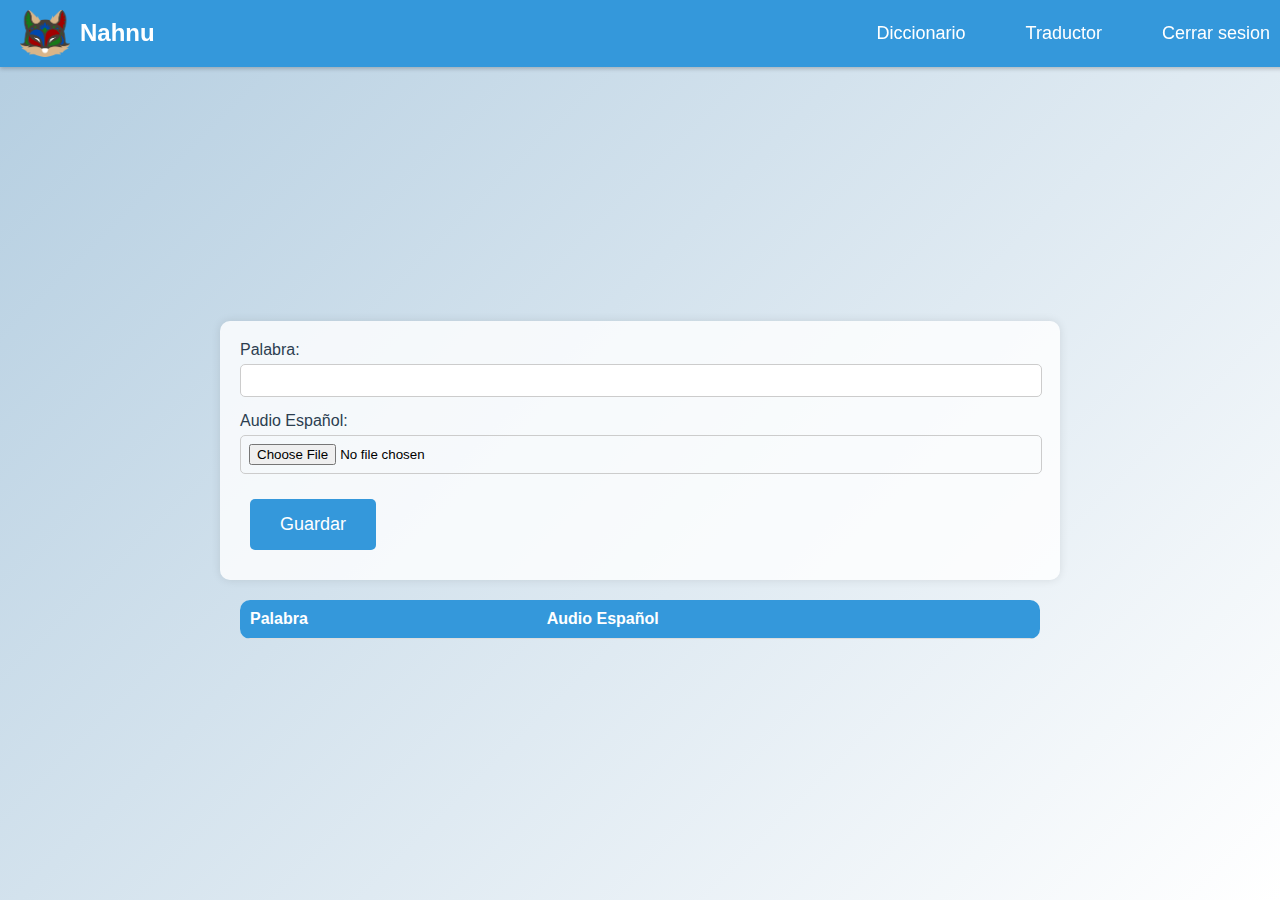
==== html/palabras.html @ b095f9b7 "web terminada" ====
<!DOCTYPE html>
<html lang="es">
<head>
    <meta charset="UTF-8">
    <meta name="viewport" content="width=device-width, initial-scale=1.0">
    <title>Interfaz de Registro</title>
    <link rel="icon" type="image/x-icon" href="../img/logo/Cabeza.png">
    <link rel="stylesheet" href="../css/palabras.css">
</head>
<body>
    <header class="header">
        <div class="header-logo-container">
            <img src="../img/logo/Cabeza.png" alt="Logo de Nahnu" class="header-logo">
            <h1>Nahnu</h1>
        </div>
        <nav class="navbar">
            <ul class="navbar-menu">
                <li><a href="../html/diccionario.html">Diccionario</a></li>
                <li><a href="../html/traductor.html">Traductor</a></li>
                <li><a href="../html/login.html">Cerrar sesion</a></li>
            </ul>
        </nav>
    </header>
    <div class="content-container">
        <div class="form-container">
            <div class="input-group">
                <label for="word">Palabra:</label>
                <input type="text" id="word">
            </div>
            <div class="input-group">
                <label for="audio-espanol">Audio Español:</label>
                <input type="file" id="audio-espanol" accept="audio/*">
            </div>
            <button class="btn" onclick="saveRecord()">Guardar</button>
        </div>
        <div class="table-container">
            <table>
                <thead>
                    <tr>
                        <th>Palabra</th>
                        <th>Audio Español</th>
                    </tr>
                </thead>
                <tbody id="record-table">
                    <!-- Los registros se agregarán aquí -->
                </tbody>
            </table>
        </div>
    </div>
    <script src="../js/palabra.js"></script>
</body>
</html>
---- css/palabras.css ----
/* Estilos generales del body */
body {
    font-family: Arial, sans-serif;
    background: linear-gradient(135deg, #b3cde0, #ffffff);
    margin: 0;
    display: flex;
    flex-direction: column;
    height: 100vh;
}

/* Estilos para el encabezado */
.header {
    display: flex;
    align-items: center; /* Alinea verticalmente el logo y el título */
    justify-content: space-between; /* Espacia el logo y el título de la barra de navegación */
    padding: 10px 20px; /* Espaciado interno del encabezado */
    background-color: #3498db; /* Color de fondo del encabezado */
    box-shadow: 0 2px 4px rgba(0, 0, 0, 0.2);
    position: fixed;
    width: 100%;
    top: 0;
    left: 0;
    z-index: 1000; /* Asegura que el encabezado esté por encima de otros elementos */
}

.header-logo-container {
    display: flex;
    align-items: center; /* Alinea verticalmente el logo y el título */
}

.header-logo {
    width: 50px; /* Ajusta el tamaño del logo según sea necesario */
    height: auto; /* Mantiene la relación de aspecto del logo */
    margin-right: 10px; /* Espacio entre el logo y el título */
}

.header h1 {
    color: #fff; /* Color del título */
    margin: 0; /* Elimina el margen del título */
    font-size: 24px; /* Tamaño del título */
}

/* Estilos para la barra de navegación */
.navbar {
    margin-left: auto; /* Alinea la barra de navegación a la derecha */
}

.navbar-menu {
    list-style: none; /* Elimina los puntos de la lista */
    display: flex; /* Muestra los elementos en línea */
    margin: 0; /* Elimina el margen de la lista */
    padding: 0; /* Elimina el padding de la lista */
}

.navbar-menu li {
    margin: 0 15px; /* Espacio entre los elementos de la lista */
}

.navbar-menu a {
    text-decoration: none; /* Elimina el subrayado de los enlaces */
    color: #fff; /* Color de los enlaces */
    font-size: 18px; /* Tamaño del texto de los enlaces */
    padding: 10px 15px; /* Espaciado interno de los enlaces */
    display: inline-block; /* Asegura que el padding se aplique correctamente */
    transition: background-color 0.3s, color 0.3s; /* Transiciones para efectos de hover */
}

.navbar-menu a:hover {
    background-color: #2980b9; /* Color de fondo al pasar el ratón */
    border-radius: 5px; /* Bordes redondeados */
    color: #fff; /* Color del texto al pasar el ratón */
}

/* Estilos para el contenedor de contenido */
.content-container {
    display: flex;
    flex-direction: column;
    align-items: center;
    justify-content: center;
    padding: 20px;
    margin-top: 60px; /* Asegura que el contenido esté debajo del encabezado */
    overflow-y: auto; /* Permite el desplazamiento si el contenido desborda */
    height: calc(100vh - 60px); /* Ajusta para el tamaño del encabezado */
}

/* Estilos para el formulario */
.form-container {
    background: rgba(255, 255, 255, 0.8);
    padding: 20px;
    border-radius: 10px;
    box-shadow: 0 0 10px rgba(0, 0, 0, 0.1);
    width: 80%;
    max-width: 800px;
    margin-bottom: 20px; /* Espacio entre el formulario y la tabla */
}

/* Estilos para los grupos de entrada */
.input-group {
    margin-bottom: 15px;
}

.input-group label {
    display: block;
    margin-bottom: 5px;
    color: #2c3e50;
}

.input-group input[type="text"],
.input-group input[type="file"] {
    width: 98%;
    padding: 8px;
    border: 1px solid #ccc;
    border-radius: 5px;
}

/* Estilos para los botones */
.btn {
    display: inline-block;
    padding: 15px 30px;
    margin: 10px;
    border: none;
    border-radius: 5px;
    background-color: #3498db;
    color: #fff;
    font-size: 18px;
    cursor: pointer;
    transition: background-color 0.3s, transform 0.2s;
}

.btn:hover {
    background-color: #2980b9; /* Color de fondo al pasar el ratón */
    transform: scale(1.05); /* Escala ligeramente el botón */
}

.btn:active {
    background-color: #1f6d9c; /* Color de fondo al hacer clic */
    transform: scale(0.95); /* Reduce el tamaño del botón al hacer clic */
}

/* Estilos para la tabla */
.table-container {
    width: 80%;
    max-width: 800px;
}

table {
    width: 100%;
    border-collapse: collapse;
    background: rgba(255, 255, 255, 0.8);
    border-radius: 10px;
    overflow: hidden;
}

th, td {
    padding: 10px;
    text-align: left;
    border-bottom: 1px solid #ddd;
}

thead {
    background-color: #3498db;
    color: #fff;
}

tbody tr:hover {
    background-color: #f2f2f2;
}
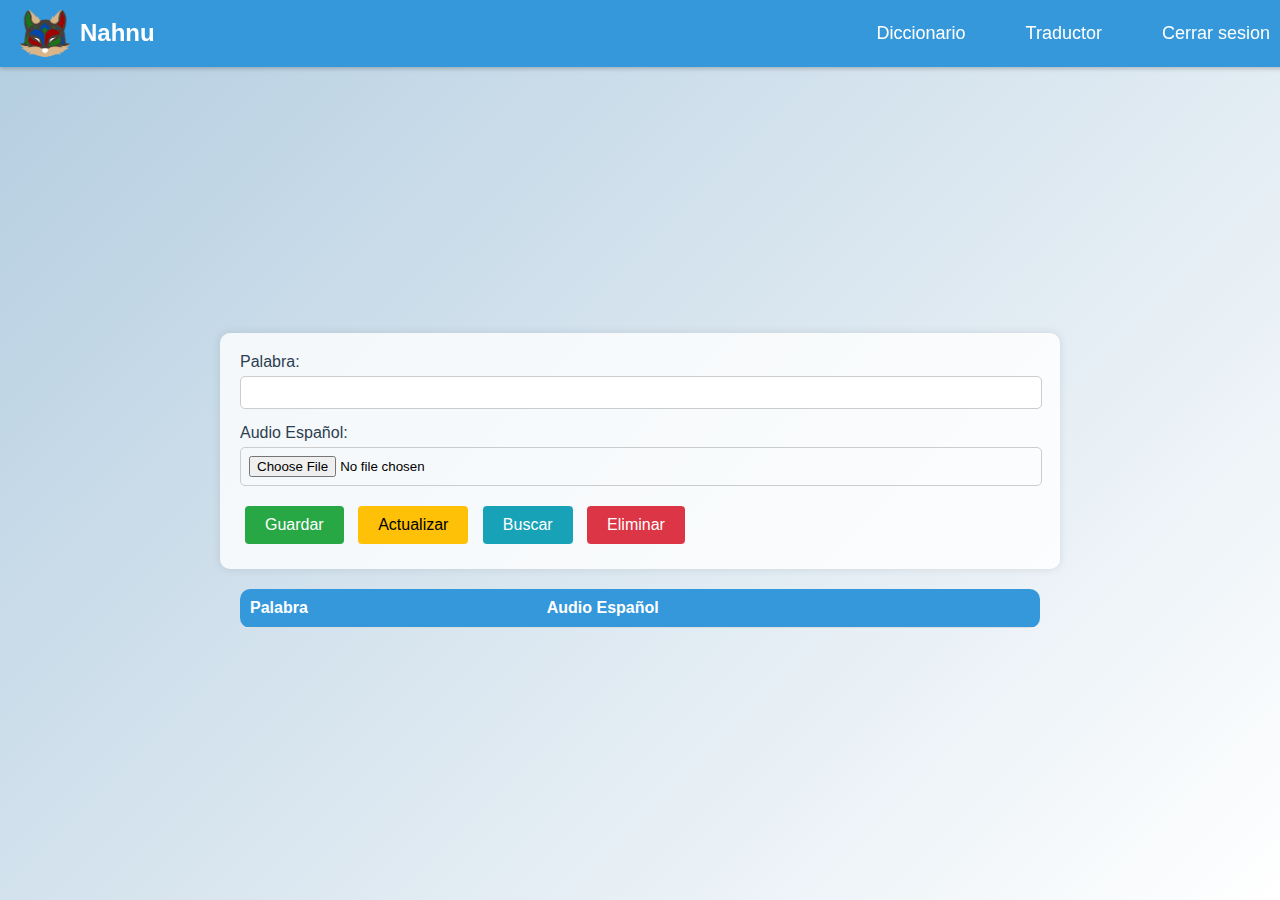
==== commit 26f4ec00: "conexion" ====
--- a/html/palabras.html
+++ b/html/palabras.html
@@ -31,7 +31,10 @@
                 <label for="audio-espanol">Audio Español:</label>
                 <input type="file" id="audio-espanol" accept="audio/*">
             </div>
-            <button class="btn" onclick="saveRecord()">Guardar</button>
+            <button class="btn btn-guardar" onclick="saveRecord()">Guardar</button>
+            <button class="btn btn-actualizar" onclick="updateRecord()">Actualizar</button>
+            <button class="btn btn-buscar" onclick="searchRecord()">Buscar</button>
+            <button class="btn btn-eliminar" onclick="deleteRecord()">Eliminar</button>            
         </div>
         <div class="table-container">
             <table>
--- a/css/palabras.css
+++ b/css/palabras.css
@@ -165,3 +165,38 @@
 tbody tr:hover {
     background-color: #f2f2f2;
 }
+
+.btn {
+    padding: 10px 20px;
+    font-size: 16px;
+    margin: 5px;
+    border: none;
+    border-radius: 4px;
+    cursor: pointer;
+    transition: background-color 0.3s ease;
+}
+
+.btn:hover {
+    background-color: #555;
+    color: white;
+}
+
+.btn-guardar {
+    background-color: #28a745;
+    color: white;
+}
+
+.btn-actualizar {
+    background-color: #ffc107;
+    color: black;
+}
+
+.btn-buscar {
+    background-color: #17a2b8;
+    color: white;
+}
+
+.btn-eliminar {
+    background-color: #dc3545;
+    color: white;
+}
